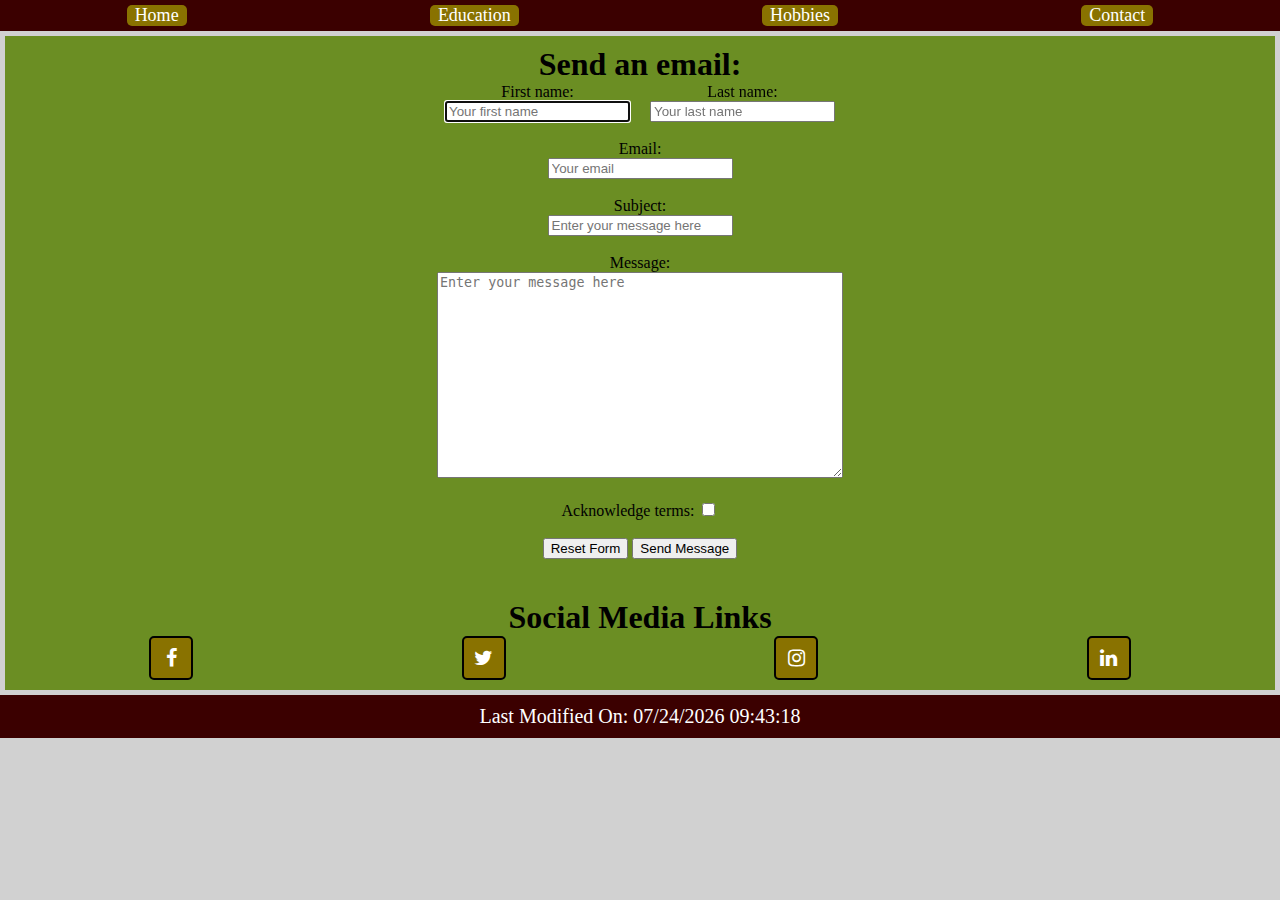
==== contact.html @ a430e93b "added files" ====
<!DOCTYPE html>
<html lang="en">

<head>
    <meta charset="UTF-8">
    <meta http-equiv="X-UA-Compatible" content="IE=edge">
    <meta name="viewport" content="width=device-width, initial-scale=1.0">
    <link rel="stylesheet" type="text/css" href="style.css" />
    <link rel="stylesheet" href="https://cdnjs.cloudflare.com/ajax/libs/font-awesome/4.7.0/css/font-awesome.min.css">
    <title>Document</title>
</head>

<body>
    <div id="mainContainer">
        <nav id="navBar">
            <ul id="navList">
                <li class="navListItem"><a href="index.html">Home</a></li>
                <li class="navListItem"><a href="education.html">Education</a></li>
                <li class="navListItem"><a href="hobbies.html">Hobbies</a></li>
                <li class="navListItem"><a href="contact.html">Contact</a></li>
            </ul>
        </nav>
        <div id="contactContainer">
            <h1 id="emailHeader">
                Send an email:
            </h1>
            <form id="contactForm" class="formContainer" action="https://thor.cnt.sast.ca/~demo/cmpe2000/ica04_formtest.php" method="post"
                target="_blank">
                <div class="firstName">First name:<br><input type="text" class="container" name="firstName"
                        placeholder="Your first name" maxlength="32" autofocus><br><br></div>
                <div class="lastName">Last name:<br><input type="text" class="container" name="lastName"
                        placeholder="Your last name" maxlength="32"><br><br></div>
                <div class="email">Email:<br><input type="email" class="container" name="email" placeholder="Your email"
                        maxlength="32"><br><br></div>
                <div class="subject">Subject: <br><input type="text" class="container" name="subject"
                        placeholder="Enter your message here"><br><br></div>
                <div class="message">Message: <br><textarea type="text" class="container" name="message"
                        placeholder="Enter your message here"></textarea><br><br></div>
                <div class="acknowledge">Acknowledge terms: <input type="checkbox" class="container"
                        name="acknowledge"><br><br></div>
                <section class="buttons">
                    <input class="container" id="resetBtn" type="reset" value="Reset Form">
                    <input class="container" id="submitBtn" type="submit" value="Send Message">
                </section>
            </form>
            <h1 id="socials">
                Social Media Links
            </h1>
            <ul id="socialsList">
                <li class="socialsListItem"><a href="https://facebook.com" class="fa fa-facebook"></a></li>
                <li class="socialsListItem"><a href="https://twitter.com" class="fa fa-twitter"></a></li>
                <li class="socialsListItem"><a href="https://instagram.com" class="fa fa-instagram"></a></li>
                <li class="socialsListItem"><a href="https://linkedin.com" class="fa fa-linkedin"></a></li>
            </ul>

        </div>
        <footer>
            <script>document.write("Last Modified On: " + document.lastModified);</script>
        </footer>
    </div>
</body>

</html>
---- style.css ----
body{
    background-color: rgb(209, 209, 209);
    margin: 0px;
}

#navBar{
    width: auto;
    background-color:rgb(59, 0, 0);
    font-size: 18px;    
    padding: 5px;
}

#navList, .navListItem{
    display: flex;
    margin: 0px;
    padding: 0px;
    list-style:none;
}

#navList{
    width: 100%;
    justify-content: space-around;
}

.navListItem{
    padding-left: 8px;
    padding-right: 8px;
    background-color:rgb(137, 114, 0);
    border-radius: 5px;
}

.secondHeader{
    margin: 5px;
    width:auto;
    text-align: center;
}
#mainHeader{
    padding: 10px;
    background-color:olivedrab;
    font-size: 40px;
    text-align: center;
}
#imageHeader{
    display: block;
    width:100%;
}
li a{
    display: block;
    /* padding: 0 1em; */
    color: white;
    text-decoration: none;
}

#subContainer{
    margin: 5px;
    padding: 10px;
    background-color:olivedrab;
    display: grid;
    grid-template-columns: repeat(2, 1fr);
    grid-template-rows: repeat(3, auto);
    text-align: center;

}
#naitLogo{
    justify-self: center;    
    grid-row: 1;
    grid-column: 1;
    width: 80%;
}

#naitText{
    font-size: 30px;
    display:flex;
    align-items: center;
    text-align: center;
    grid-row: 1;
    grid-column: 2;
}
#aboutTitle{
    margin: 0px;
    padding-top: 20px;
    font-size: 40px;
    font-weight: bold;
    grid-row: 2;
    grid-column: 1 / 3;
}
#aboutSection{
    font-size: 24px;
    font-family:'Trebuchet MS', 'Lucida Sans Unicode', 'Lucida Grande', 'Lucida Sans', Arial, sans-serif;
    grid-row: 3;
    grid-column: 1 / 3;
}
footer{
    background-color:rgb(59, 0, 0);
    padding: 10px;
    font-size: 20px;
    color: white;
    text-align: center;
}

#socialsList, .socialsListItem{
    display: flex;
    margin: 0px;
    padding: 0px;
    list-style:none;
}

#socialsList{
    width: 100%;
    justify-content: space-around;
}

.socialsListItem{
    padding: 10px;
    font-size: 20px;
    width: 20px;
    justify-content: center;
    border: black 2px solid;
    background-color:rgb(137, 114, 0);
    border-radius: 5px;
}

#contactContainer{
    padding: 20px;
    margin: 5px;
    padding: 10px;
    background-color:olivedrab;
    display: grid;
    grid-template-columns: repeat(2, auto);
    grid-template-rows: repeat(4, auto);
}
#emailHeader{
    grid-row: 1;
    grid-column: 1 / 3;
}
#contactForm{
    grid-row: 2;
    grid-column: 1 / 3;
    text-align: center;
}
#socials{
    grid-row: 3;
    grid-column: 1 / 3;
}
#socialsList{
    grid-row: 4;
    grid-column: 1 / 3;
}
h1{
    text-align: center;
    margin: 0px;
    padding: 0px;
}

.formContainer{
    padding-bottom: 40px;
}

@media screen and (min-width: 800px) {
    #subContainer{
        grid-template-columns: repeat(2, 1fr);
        grid-template-rows: repeat(2, auto);
        text-align: center;
    }

    #contactForm{
        display: grid;  
        grid-template-columns: repeat(2, auto);
        grid-template-rows: repeat(6, auto);
        column-gap: 20px;
    }

    #naitLogo{
        justify-self: center;    
        grid-row: 2;
        grid-column: 1;
        width: 40%;
    }
    
    #naitText{
        font-size: 20px;
        justify-self: center;
        grid-row: 1;
        grid-column: 1;
    }
    #aboutTitle{
        margin: 0px;
        padding-top: 20px;
        font-size: 40px;
        font-weight: bold;
        grid-row: 1;
        grid-column: 2;
    }
    #aboutSection{
        font-size: 24px;
        grid-row: 2;
        grid-column: 2;
    }

    .firstName{
        grid-row: 1;
        grid-column: 1;
        justify-self: right;
    }

    .lastName{
        grid-row: 1;
        grid-column: 2;
        justify-self: left;

    }

    .email{
        grid-row: 2;
        grid-column: 1 / 3;
    }

    .subject{
        grid-row: 3;
        grid-column: 1 / 3;
    }

    .message{
        grid-row: 4;
        grid-column: 1 / 3;
    }
    .message textarea{
        width: 400px;
        height: 200px;
    }

    .acknowledge{
        grid-row: 5;
        grid-column: 1 / 3;
    }

    .buttons{
        grid-row: 6;
        grid-column: 1 / 3;
    }
}
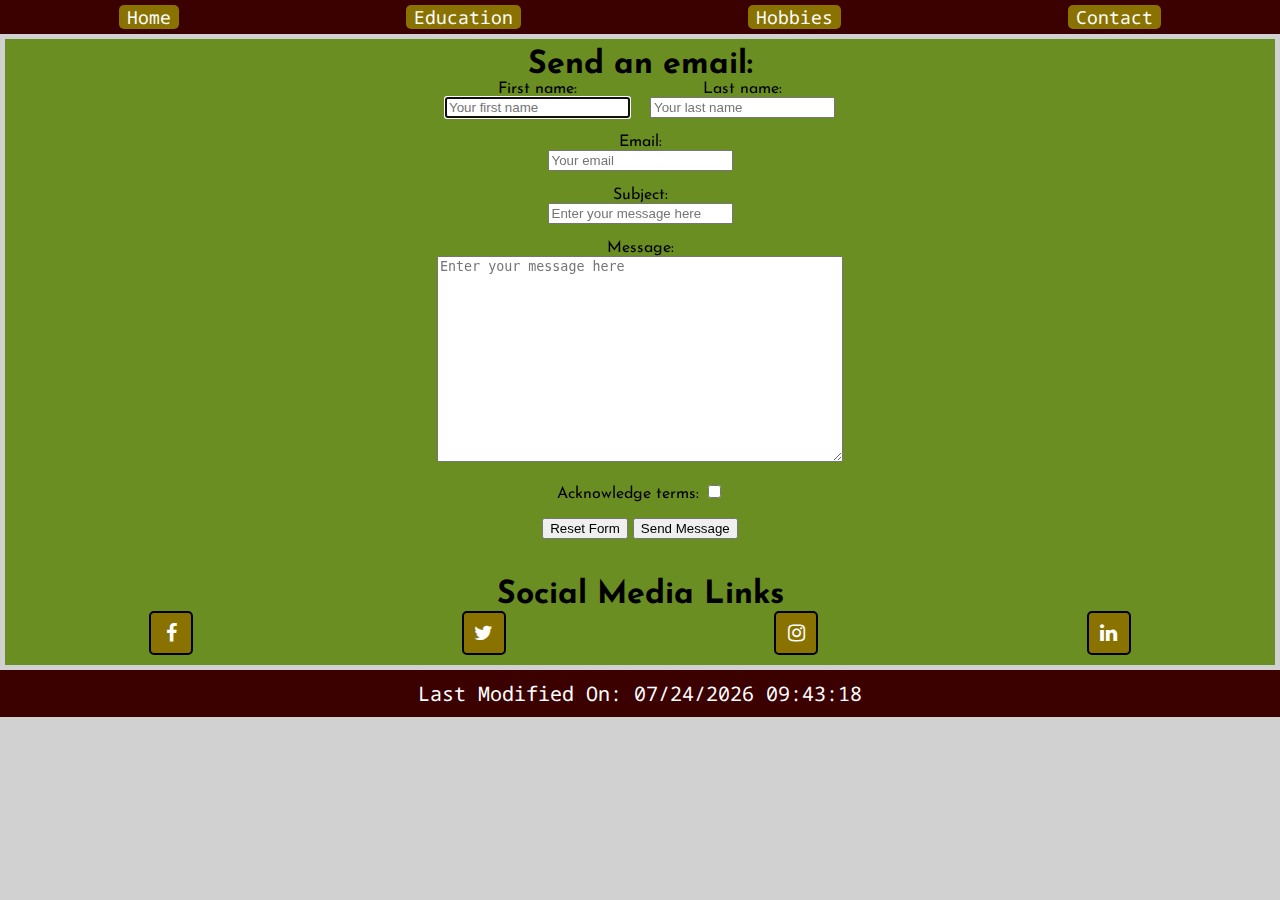
==== commit f7bb8669: "title changes" ====
--- a/contact.html
+++ b/contact.html
@@ -7,7 +7,7 @@
     <meta name="viewport" content="width=device-width, initial-scale=1.0">
     <link rel="stylesheet" type="text/css" href="style.css" />
     <link rel="stylesheet" href="https://cdnjs.cloudflare.com/ajax/libs/font-awesome/4.7.0/css/font-awesome.min.css">
-    <title>Document</title>
+    <title>Contact Page</title>
 </head>
 
 <body>
--- a/style.css
+++ b/style.css
@@ -1,4 +1,9 @@
+@import url('https://fonts.googleapis.com/css2?family=Noto+Sans+Mono:wght@300&display=swap');
+@import url('https://fonts.googleapis.com/css2?family=Josefin+Sans&display=swap');
+
+
 body{
+    font-family: 'Noto Sans Mono', monospace;
     background-color: rgb(209, 209, 209);
     margin: 0px;
 }
@@ -128,6 +133,8 @@
     display: grid;
     grid-template-columns: repeat(2, auto);
     grid-template-rows: repeat(4, auto);
+    font-family: 'Josefin Sans', sans-serif;
+
 }
 #emailHeader{
     grid-row: 1;
